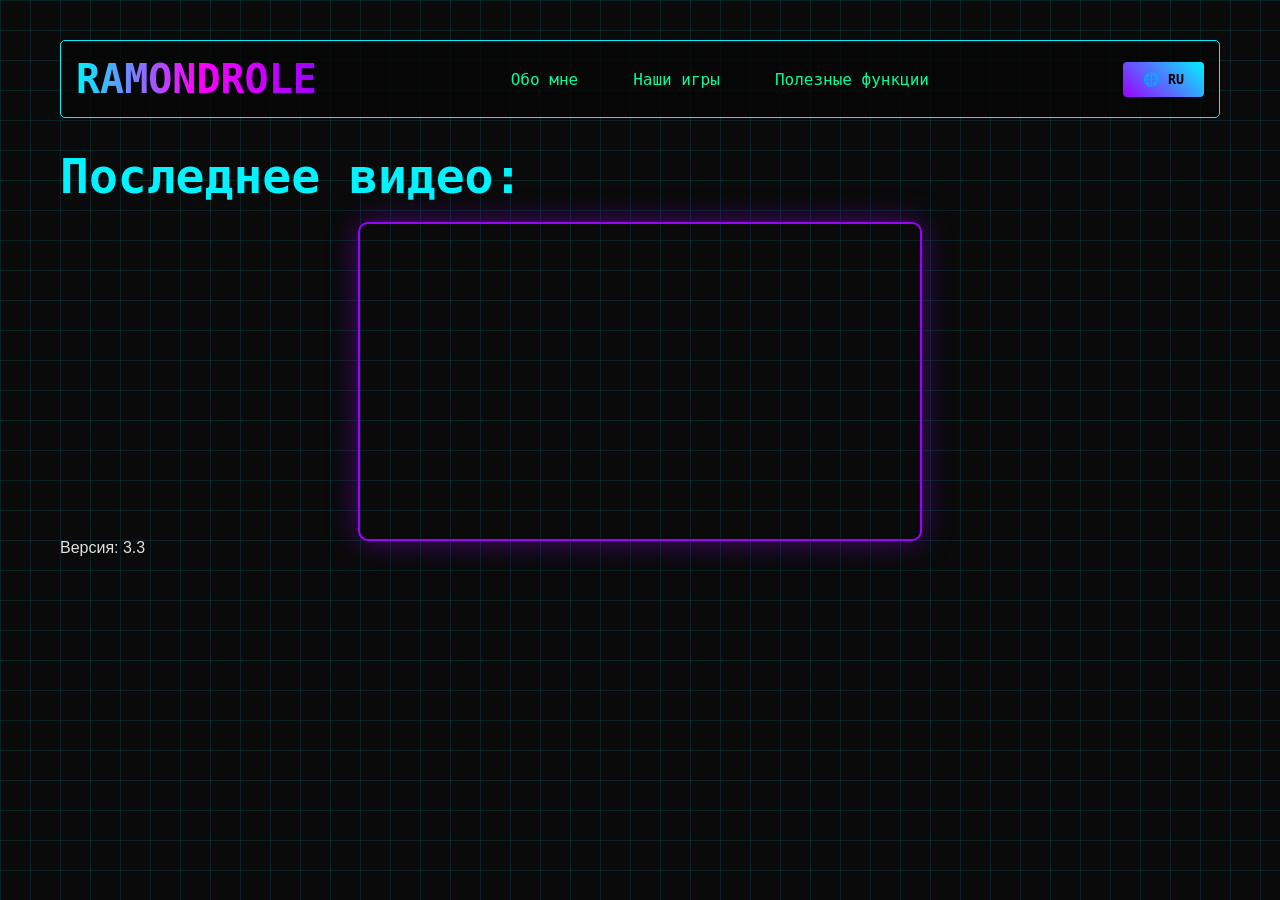
==== index.html @ 3c66e1a6 "Add files via upload" ====
<html lang="ru">
<head>
    <meta charset="UTF-8">
    <meta name="viewport" content="width=device-width, initial-scale=1.0">
    <title>Ramondrole</title>
    <link rel="icon" href="./Ramondrole.webp">
    <link rel="stylesheet" href="style.css">
</head>
<body>
    <nav>
        <div class="logo">RAMONDROLE</div>
        <div class="nav-links">
            <a class="Ramondrole-a" href="https://ramondrole.github.io/Pogreb_Ramondrole-About_me/" data-key="about">Обо мне</a>
            <a class="Ramondrole-a" href="https://ramondrole.github.io/Pogreb_Ramondrole-Games/" data-key="games">Наши игры</a>
            <a class="Ramondrole-a" href="https://ramondrole.github.io/Pogreb_Ramondrole-Userful_functions/" data-key="functions">Полезные функции</a>
        </div>
        <div class="language-switcher">
            <button class="lang-btn" id="langBtn">🌐 RU</button>
            <ul class="lang-dropdown" id="langDropdown">
                <li><a href="#" data-lang="ru">🇷🇺 Русский</a></li>
                <li><a href="#" data-lang="en">🇬🇧 English</a></li>
                <li><a href="#" data-lang="de">🇩🇪 Deutsch</a></li>
            </ul>
        </div>
    </nav>

    <h1 id="latestVideoTitle">Последнее видео:</h1>

    <div class="cyberpunk-iframe">
        <iframe 
            width="560" 
            height="315" 
            src="https://www.youtube-nocookie.com/embed/hqqN3c918es?si=vjOqcCyKo2SKJYqC" 
            title="YouTube video player" 
            frameborder="0" 
            allow="accelerometer; autoplay; clipboard-write; encrypted-media; gyroscope; picture-in-picture; web-share" 
            referrerpolicy="strict-origin-when-cross-origin" 
            allowfullscreen>
        </iframe>
    </div>

    <p id="versionText">Версия: 3.3</p>

    <script src="script.js"></script>
</body>
</html>
---- style.css ----
:root {
    --neon-blue: #00f3ff;
    --neon-pink: #ff00ff;
    --neon-purple: #9d00ff;
    --neon-green: #00ff9d;
    --dark-bg: #0a0a0a;
    --darker-bg: #050505;
    --grid-color: rgba(0, 243, 255, 0.1);
    --text-light: #e0e0e0;
}

* {
    margin: 0;
    padding: 0;
    box-sizing: border-box;
}

body {
    background-color: var(--dark-bg);
    background-image: linear-gradient(var(--grid-color) 1px, transparent 1px),
                      linear-gradient(90deg, var(--grid-color) 1px, transparent 1px);
    background-size: 30px 30px;
    color: var(--text-light);
    font-family: 'Exo 2', sans-serif;
    padding: 20px;
    max-width: 1200px;
    margin: 0 auto;
}

.logo {
    font-family: 'Orbitron', monospace;
    font-weight: 900;
    font-size: 2.5rem;
    background: linear-gradient(90deg, var(--neon-blue), var(--neon-pink), var(--neon-purple));
    -webkit-background-clip: text;
    background-clip: text;
    color: transparent;
    text-transform: uppercase;
}

nav {
    background-color: rgba(5, 5, 5, 0.8);
    border: 1px solid var(--neon-blue);
    border-radius: 5px;
    padding: 15px;
    margin: 20px 0;
    display: flex;
    justify-content: space-between;
    align-items: center;
    flex-wrap: wrap;
    gap: 15px;
}

.nav-links {
    display: flex;
    gap: 15px;
    flex-wrap: wrap;
}

.nav-links a {
    color: var(--neon-green);
    font-family: 'Orbitron', monospace;
    text-decoration: none;
    padding: 10px 20px;
    transition: all 0.3s ease;
}

.nav-links a:hover {
    border: 1px solid var(--neon-green);
    box-shadow: 0 0 15px var(--neon-green);
}

.language-switcher {
    position: relative;
}

.lang-btn {
    background: linear-gradient(45deg, var(--neon-purple), var(--neon-blue));
    border: none;
    border-radius: 4px;
    color: #000;
    font-family: 'Orbitron', monospace;
    font-weight: 700;
    padding: 10px 20px;
    cursor: pointer;
}

.lang-dropdown {
    position: absolute;
    top: 100%;
    right: 0;
    background: rgba(5, 5, 5, 0.95);
    border: 1px solid var(--neon-blue);
    border-radius: 5px;
    margin-top: 10px;
    list-style: none;
    min-width: 140px;
    opacity: 0;
    visibility: hidden;
    transform: translateY(-10px);
    transition: all 0.3s ease;
}

.language-switcher:hover .lang-dropdown {
    opacity: 1;
    visibility: visible;
    transform: translateY(0);
}

.lang-dropdown a {
    display: block;
    padding: 10px 15px;
    color: var(--neon-green);
    text-decoration: none;
    font-family: 'Orbitron', monospace;
}

.lang-dropdown a:hover {
    background: rgba(0, 243, 255, 0.1);
    color: var(--neon-pink);
}

h1 {
    font-family: 'Orbitron', monospace;
    font-size: 3rem;
    color: var(--neon-blue);
    margin: 30px 0 20px;
}

.cyberpunk-iframe {
    max-width: 560px;
    margin: 0 auto;
}

.cyberpunk-iframe iframe {
    width: 100%;
    max-width: 560px;
    height: 315px;
    border-radius: 8px;
    box-shadow: 0 0 0 2px var(--neon-purple), 0 0 30px rgba(157, 0, 255, 0.5);
}

@media (max-width: 768px) {
    nav {
        flex-direction: column;
    }
    
    .nav-links {
        flex-direction: column;
        width: 100%;
    }
    
    .nav-links a {
        text-align: center;
    }
    
    .language-switcher {
        width: 100%;
    }
    
    .lang-btn {
        width: 100%;
    }
    
    .lang-dropdown {
        width: 100%;
        left: 0;
        right: auto;
    }
    
    h1 {
        font-size: 2rem;
        text-align: center;
    }
    
    .cyberpunk-iframe iframe {
        height: auto;
        aspect-ratio: 16/9;
    }
}
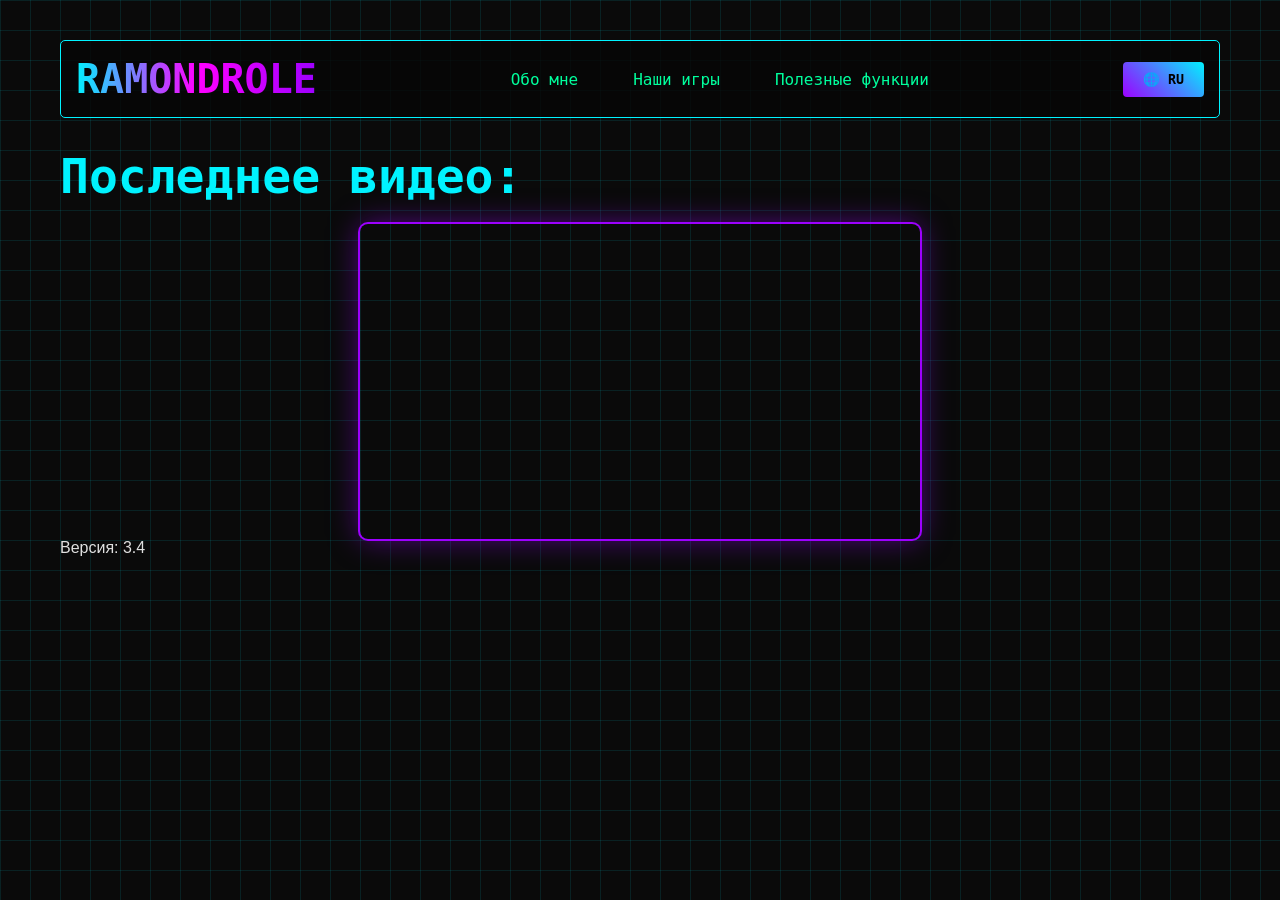
==== commit f5baf675: "Update index.html" ====
--- a/index.html
+++ b/index.html
@@ -30,7 +30,7 @@
         <iframe 
             width="560" 
             height="315" 
-            src="https://www.youtube-nocookie.com/embed/hqqN3c918es?si=vjOqcCyKo2SKJYqC" 
+            src="https://youtu.be/FrLl7TdhN5g" 
             title="YouTube video player" 
             frameborder="0" 
             allow="accelerometer; autoplay; clipboard-write; encrypted-media; gyroscope; picture-in-picture; web-share" 
@@ -39,8 +39,8 @@
         </iframe>
     </div>
 
-    <p id="versionText">Версия: 3.3</p>
+    <p id="versionText">Версия: 3.4</p>
 
     <script src="script.js"></script>
 </body>
-</html>+</html>
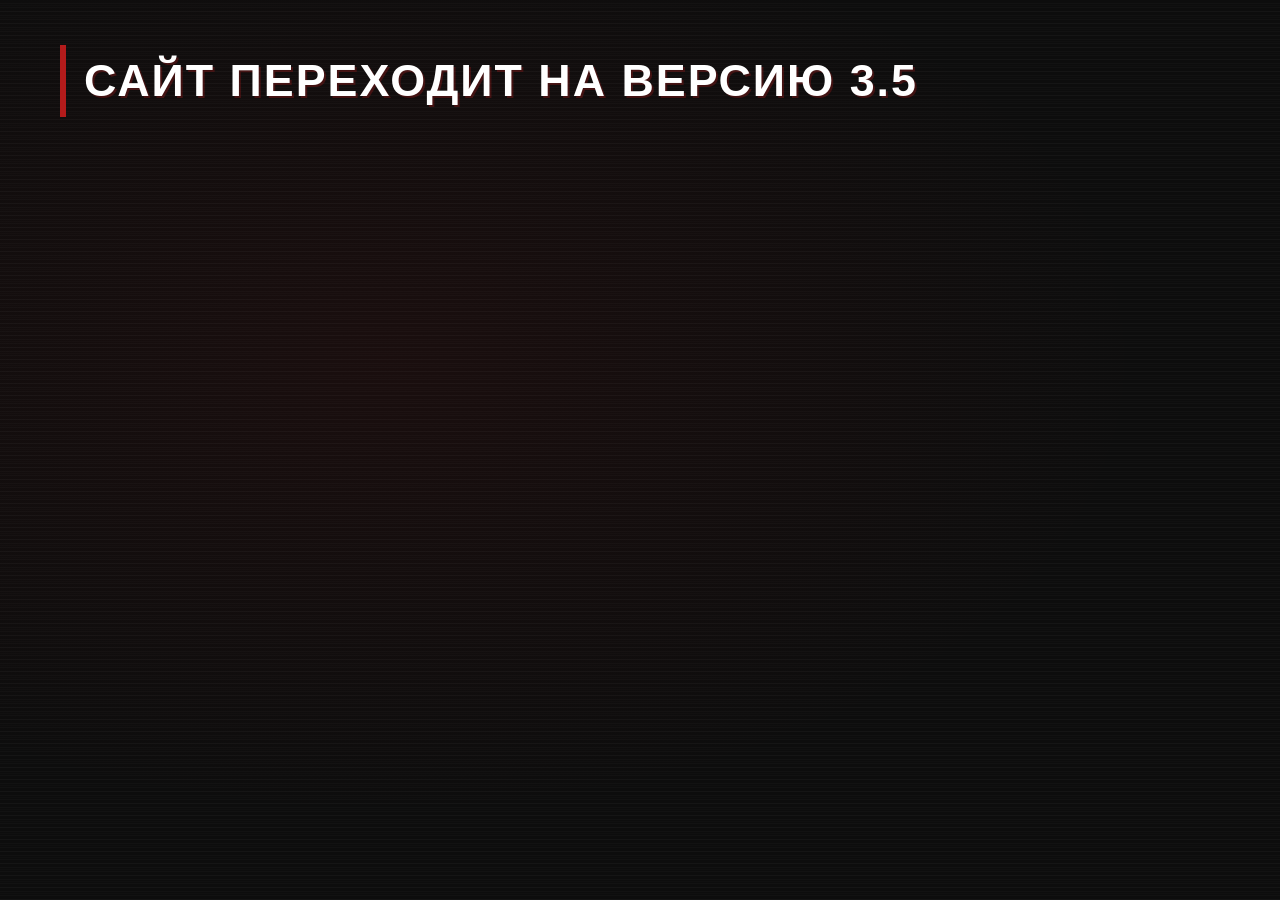
==== commit 0553194f: "Rename index2.html to index.html" ====
--- a/index.html
+++ b/index.html
@@ -1,46 +1,11 @@
-<html lang="ru">
-<head>
-    <meta charset="UTF-8">
-    <meta name="viewport" content="width=device-width, initial-scale=1.0">
-    <title>Ramondrole</title>
-    <link rel="icon" href="./Ramondrole.webp">
-    <link rel="stylesheet" href="style.css">
-</head>
-<body>
-    <nav>
-        <div class="logo">RAMONDROLE</div>
-        <div class="nav-links">
-            <a class="Ramondrole-a" href="https://ramondrole.github.io/Pogreb_Ramondrole-About_me/" data-key="about">Обо мне</a>
-            <a class="Ramondrole-a" href="https://ramondrole.github.io/Pogreb_Ramondrole-Games/" data-key="games">Наши игры</a>
-            <a class="Ramondrole-a" href="https://ramondrole.github.io/Pogreb_Ramondrole-Userful_functions/" data-key="functions">Полезные функции</a>
-        </div>
-        <div class="language-switcher">
-            <button class="lang-btn" id="langBtn">🌐 RU</button>
-            <ul class="lang-dropdown" id="langDropdown">
-                <li><a href="#" data-lang="ru">🇷🇺 Русский</a></li>
-                <li><a href="#" data-lang="en">🇬🇧 English</a></li>
-                <li><a href="#" data-lang="de">🇩🇪 Deutsch</a></li>
-            </ul>
-        </div>
-    </nav>
-
-    <h1 id="latestVideoTitle">Последнее видео:</h1>
-
-    <div class="cyberpunk-iframe">
-        <iframe 
-            width="560" 
-            height="315" 
-            src="https://youtu.be/FrLl7TdhN5g" 
-            title="YouTube video player" 
-            frameborder="0" 
-            allow="accelerometer; autoplay; clipboard-write; encrypted-media; gyroscope; picture-in-picture; web-share" 
-            referrerpolicy="strict-origin-when-cross-origin" 
-            allowfullscreen>
-        </iframe>
-    </div>
-
-    <p id="versionText">Версия: 3.4</p>
-
-    <script src="script.js"></script>
-</body>
-</html>
+<html lang="en">
+<head>
+    <meta charset="UTF-8">
+    <meta name="viewport" content="width=device-width, initial-scale=1.0">
+    <title>Что то не так :(</title>
+    <link rel="stylesheet" href="style.css">
+</head>
+<body>
+    <h1>Сайт переходит на версию 3.5</h1>
+</body>
+</html>
--- a/style.css
+++ b/style.css
@@ -1,180 +1,368 @@
-:root {
-    --neon-blue: #00f3ff;
-    --neon-pink: #ff00ff;
-    --neon-purple: #9d00ff;
-    --neon-green: #00ff9d;
-    --dark-bg: #0a0a0a;
-    --darker-bg: #050505;
-    --grid-color: rgba(0, 243, 255, 0.1);
-    --text-light: #e0e0e0;
-}
-
-* {
-    margin: 0;
-    padding: 0;
-    box-sizing: border-box;
-}
-
-body {
-    background-color: var(--dark-bg);
-    background-image: linear-gradient(var(--grid-color) 1px, transparent 1px),
-                      linear-gradient(90deg, var(--grid-color) 1px, transparent 1px);
-    background-size: 30px 30px;
-    color: var(--text-light);
-    font-family: 'Exo 2', sans-serif;
-    padding: 20px;
-    max-width: 1200px;
-    margin: 0 auto;
-}
-
-.logo {
-    font-family: 'Orbitron', monospace;
-    font-weight: 900;
-    font-size: 2.5rem;
-    background: linear-gradient(90deg, var(--neon-blue), var(--neon-pink), var(--neon-purple));
-    -webkit-background-clip: text;
-    background-clip: text;
-    color: transparent;
-    text-transform: uppercase;
-}
-
-nav {
-    background-color: rgba(5, 5, 5, 0.8);
-    border: 1px solid var(--neon-blue);
-    border-radius: 5px;
-    padding: 15px;
-    margin: 20px 0;
-    display: flex;
-    justify-content: space-between;
-    align-items: center;
-    flex-wrap: wrap;
-    gap: 15px;
-}
-
-.nav-links {
-    display: flex;
-    gap: 15px;
-    flex-wrap: wrap;
-}
-
-.nav-links a {
-    color: var(--neon-green);
-    font-family: 'Orbitron', monospace;
-    text-decoration: none;
-    padding: 10px 20px;
-    transition: all 0.3s ease;
-}
-
-.nav-links a:hover {
-    border: 1px solid var(--neon-green);
-    box-shadow: 0 0 15px var(--neon-green);
-}
-
-.language-switcher {
-    position: relative;
-}
-
-.lang-btn {
-    background: linear-gradient(45deg, var(--neon-purple), var(--neon-blue));
-    border: none;
-    border-radius: 4px;
-    color: #000;
-    font-family: 'Orbitron', monospace;
-    font-weight: 700;
-    padding: 10px 20px;
-    cursor: pointer;
-}
-
-.lang-dropdown {
-    position: absolute;
-    top: 100%;
-    right: 0;
-    background: rgba(5, 5, 5, 0.95);
-    border: 1px solid var(--neon-blue);
-    border-radius: 5px;
-    margin-top: 10px;
-    list-style: none;
-    min-width: 140px;
-    opacity: 0;
-    visibility: hidden;
-    transform: translateY(-10px);
-    transition: all 0.3s ease;
-}
-
-.language-switcher:hover .lang-dropdown {
-    opacity: 1;
-    visibility: visible;
-    transform: translateY(0);
-}
-
-.lang-dropdown a {
-    display: block;
-    padding: 10px 15px;
-    color: var(--neon-green);
-    text-decoration: none;
-    font-family: 'Orbitron', monospace;
-}
-
-.lang-dropdown a:hover {
-    background: rgba(0, 243, 255, 0.1);
-    color: var(--neon-pink);
-}
-
-h1 {
-    font-family: 'Orbitron', monospace;
-    font-size: 3rem;
-    color: var(--neon-blue);
-    margin: 30px 0 20px;
-}
-
-.cyberpunk-iframe {
-    max-width: 560px;
-    margin: 0 auto;
-}
-
-.cyberpunk-iframe iframe {
-    width: 100%;
-    max-width: 560px;
-    height: 315px;
-    border-radius: 8px;
-    box-shadow: 0 0 0 2px var(--neon-purple), 0 0 30px rgba(157, 0, 255, 0.5);
-}
-
-@media (max-width: 768px) {
-    nav {
-        flex-direction: column;
-    }
-    
-    .nav-links {
-        flex-direction: column;
-        width: 100%;
-    }
-    
-    .nav-links a {
-        text-align: center;
-    }
-    
-    .language-switcher {
-        width: 100%;
-    }
-    
-    .lang-btn {
-        width: 100%;
-    }
-    
-    .lang-dropdown {
-        width: 100%;
-        left: 0;
-        right: auto;
-    }
-    
-    h1 {
-        font-size: 2rem;
-        text-align: center;
-    }
-    
-    .cyberpunk-iframe iframe {
-        height: auto;
-        aspect-ratio: 16/9;
-    }
+:root {
+    --sehnsucht-red: #b31b1b;
+    --sehnsucht-red-dark: #6b0f0f;
+    --sehnsucht-red-glow: #ff2222;
+    --sehnsucht-metal: #888899;
+    --sehnsucht-dark: #0d0d0d;
+    --sehnsucht-panel: #141414;
+    --sehnsucht-border: #2a2a2a;
+    --sehnsucht-text: #c8c8c8;
+}
+
+* {
+    margin: 0;
+    padding: 0;
+    box-sizing: border-box;
+}
+
+body {
+    background-color: var(--sehnsucht-dark);
+    color: var(--sehnsucht-text);
+    font-family: 'Arial', 'Helvetica', sans-serif;
+    line-height: 1.6;
+    padding: 20px;
+    min-height: 100vh;
+    max-width: 1200px;
+    margin: 0 auto;
+    background-image: 
+        repeating-linear-gradient(0deg, rgba(255,255,255,0.02) 0px, rgba(255,255,255,0.02) 1px, transparent 1px, transparent 4px),
+        radial-gradient(ellipse at 30% 40%, rgba(179, 27, 27, 0.08) 0%, transparent 60%);
+}
+
+a {
+    color: var(--sehnsucht-metal);
+    text-decoration: none;
+    font-weight: 600;
+    padding: 5px 12px;
+    transition: all 0.25s ease;
+    border: 1px solid transparent;
+}
+
+a:hover {
+    color: #ffffff;
+    border-color: var(--sehnsucht-red);
+    background-color: rgba(179, 27, 27, 0.15);
+}
+
+.logo {
+    font-family: 'Impact', 'Arial Black', sans-serif;
+    font-weight: 900;
+    font-size: 2.8rem;
+    color: #ffffff;
+    text-transform: uppercase;
+    letter-spacing: 4px;
+    padding: 10px 0;
+    display: inline-block;
+    border-bottom: 5px solid var(--sehnsucht-red);
+    text-shadow: 0 0 30px rgba(179, 27, 27, 0.6);
+    margin-bottom: 15px;
+}
+
+.logo:hover {
+    animation: none;
+}
+
+nav {
+    background-color: var(--sehnsucht-panel);
+    border: 1px solid var(--sehnsucht-border);
+    border-left: 5px solid var(--sehnsucht-red);
+    padding: 12px 18px;
+    margin: 15px 0 25px;
+    box-shadow: 5px 5px 0 rgba(0,0,0,0.6);
+    display: flex;
+    justify-content: space-between;
+    align-items: center;
+    flex-wrap: wrap;
+    gap: 15px;
+}
+
+.nav-links {
+    display: flex;
+    flex-wrap: wrap;
+    gap: 5px;
+    align-items: center;
+}
+
+.nav-links a {
+    color: var(--sehnsucht-metal);
+    font-family: 'Impact', 'Arial Black', sans-serif;
+    font-weight: 400;
+    text-transform: uppercase;
+    letter-spacing: 1px;
+    font-size: 0.9rem;
+    padding: 8px 16px;
+    border: 1px solid transparent;
+}
+
+.nav-links a:hover {
+    border: 1px solid var(--sehnsucht-red);
+    background-color: rgba(179, 27, 27, 0.12);
+    color: #ffffff;
+}
+
+.language-switcher {
+    position: relative;
+    margin-left: auto;
+}
+
+.lang-btn {
+    background: var(--sehnsucht-panel);
+    border: 1px solid var(--sehnsucht-border);
+    border-left: 3px solid var(--sehnsucht-red);
+    color: #ffffff;
+    padding: 8px 16px;
+    font-family: 'Impact', 'Arial Black', sans-serif;
+    cursor: pointer;
+}
+
+.lang-dropdown {
+    position: absolute;
+    top: 100%;
+    right: 0;
+    background: var(--sehnsucht-panel);
+    border: 1px solid var(--sehnsucht-border);
+    list-style: none;
+    padding: 5px 0;
+    min-width: 140px;
+    display: none;
+    z-index: 100;
+}
+
+.language-switcher:hover .lang-dropdown {
+    display: block;
+}
+
+.lang-dropdown a {
+    display: block;
+    padding: 8px 16px;
+    color: var(--sehnsucht-metal);
+    border: none;
+}
+
+.lang-dropdown a:hover {
+    background: rgba(179, 27, 27, 0.15);
+    color: #ffffff;
+    border: none;
+}
+
+h1 {
+    font-family: 'Impact', 'Arial Black', sans-serif;
+    font-size: 2.8rem;
+    text-transform: uppercase;
+    letter-spacing: 2px;
+    color: #ffffff;
+    margin: 25px 0 20px;
+    padding-left: 18px;
+    border-left: 6px solid var(--sehnsucht-red);
+    text-shadow: 2px 2px 0 rgba(179, 27, 27, 0.3);
+}
+
+h2 {
+    font-family: 'Impact', 'Arial Black', sans-serif;
+    font-size: 2rem;
+    text-transform: uppercase;
+    color: var(--sehnsucht-metal);
+    margin: 20px 0 15px;
+    padding-bottom: 8px;
+    border-bottom: 2px solid var(--sehnsucht-border);
+}
+
+h3 {
+    font-family: 'Impact', 'Arial Black', sans-serif;
+    font-size: 1.3rem;
+    text-transform: uppercase;
+    color: #cccccc;
+}
+
+button, .btn, .cyber-button, .action-btn, .game-btn {
+    background: var(--sehnsucht-panel);
+    color: #ffffff;
+    border: 1px solid var(--sehnsucht-border);
+    border-left: 4px solid var(--sehnsucht-red);
+    padding: 12px 24px;
+    font-family: 'Impact', 'Arial Black', sans-serif;
+    font-size: 1rem;
+    text-transform: uppercase;
+    letter-spacing: 1.5px;
+    cursor: pointer;
+    transition: all 0.2s;
+    box-shadow: 4px 4px 0 rgba(0,0,0,0.5);
+}
+
+button:hover, .btn:hover, .cyber-button:hover, .action-btn:hover {
+    background: #1a1a1a;
+    border-color: var(--sehnsucht-red);
+    box-shadow: 4px 4px 0 var(--sehnsucht-red-dark);
+    transform: translate(-2px, -2px);
+}
+
+input, textarea, select {
+    background-color: #0a0a0a;
+    border: 1px solid var(--sehnsucht-border);
+    border-left: 4px solid var(--sehnsucht-red);
+    color: var(--sehnsucht-text);
+    padding: 10px 14px;
+    font-family: 'Arial', sans-serif;
+    font-size: 1rem;
+    width: 100%;
+    outline: none;
+}
+
+input:focus, textarea:focus, select:focus {
+    border-color: var(--sehnsucht-red);
+    box-shadow: 0 0 12px rgba(179, 27, 27, 0.25);
+}
+
+.game-card, .function-card, .about-card, .merch-card, .social-card {
+    background: var(--sehnsucht-panel);
+    border: 1px solid var(--sehnsucht-border);
+    border-bottom: 4px solid var(--sehnsucht-red);
+    padding: 20px;
+    transition: all 0.2s;
+    box-shadow: 6px 6px 0 rgba(0,0,0,0.5);
+}
+
+.game-card:hover, .function-card:hover, .about-card:hover, .merch-card:hover, .social-card:hover {
+    transform: translate(-3px, -3px);
+    border-color: var(--sehnsucht-red);
+    box-shadow: 9px 9px 0 rgba(179, 27, 27, 0.25);
+}
+
+.games-grid, .functions-grid, .about-grid, .social-grid, .merch-grid {
+    display: grid;
+    grid-template-columns: repeat(auto-fill, minmax(240px, 1fr));
+    gap: 20px;
+    margin: 25px 0;
+}
+
+.status-message, .game-status {
+    background: var(--sehnsucht-panel);
+    border-left: 5px solid var(--sehnsucht-red);
+    padding: 15px 20px;
+    margin: 15px 0;
+    border: 1px solid var(--sehnsucht-border);
+}
+
+.cyberpunk-iframe {
+    display: flex;
+    justify-content: center;
+    align-items: center;
+    margin: 20px auto;
+    width: 100%;
+    max-width: 560px;
+}
+
+.cyberpunk-iframe iframe {
+    width: 100%;
+    max-width: 560px;
+    height: 315px;
+    border: 2px solid var(--sehnsucht-border);
+    border-bottom: 4px solid var(--sehnsucht-red);
+}
+
+.iframe-container {
+    display: flex;
+    justify-content: center;
+    align-items: center;
+    margin: 20px auto;
+    max-width: 560px;
+    width: 100%;
+}
+
+.iframe-container iframe {
+    width: 100%;
+    height: 315px;
+    border: 2px solid var(--sehnsucht-border);
+    border-bottom: 4px solid var(--sehnsucht-red);
+}
+
+@media (max-width: 768px) {
+    nav {
+        flex-direction: column;
+        align-items: stretch;
+    }
+    
+    .language-switcher {
+        margin-left: 0;
+    }
+    
+    .nav-links {
+        flex-direction: column;
+        align-items: stretch;
+    }
+    
+    .nav-links a {
+        text-align: center;
+    }
+    
+    .logo {
+        font-size: 2rem;
+    }
+    
+    h1 {
+        font-size: 2rem;
+        padding-left: 12px;
+    }
+    
+    h2 {
+        font-size: 1.5rem;
+    }
+    
+    .games-grid, .functions-grid, .about-grid, .social-grid, .merch-grid {
+        grid-template-columns: 1fr;
+    }
+    
+    .cyberpunk-iframe iframe {
+        height: auto;
+        aspect-ratio: 16/9;
+    }
+    
+    .iframe-container iframe {
+        height: auto;
+        aspect-ratio: 16/9;
+    }
+}
+
+@media (max-width: 480px) {
+    body {
+        padding: 12px;
+    }
+    
+    .logo {
+        font-size: 1.6rem;
+        letter-spacing: 2px;
+    }
+    
+    h1 {
+        font-size: 1.5rem;
+        padding-left: 10px;
+        border-left-width: 4px;
+    }
+}
+
+::-webkit-scrollbar {
+    width: 10px;
+    background: var(--sehnsucht-dark);
+}
+::-webkit-scrollbar-track {
+    background: #111111;
+}
+::-webkit-scrollbar-thumb {
+    background: #2a2a2a;
+    border-left: 2px solid var(--sehnsucht-red);
+}
+::-webkit-scrollbar-thumb:hover {
+    background: var(--sehnsucht-red-dark);
+}
+
+body::before {
+    content: '';
+    position: fixed;
+    top: 0;
+    left: 0;
+    width: 100%;
+    height: 100%;
+    background: repeating-linear-gradient(0deg, rgba(255,255,255,0.015) 0px, rgba(255,255,255,0.015) 1px, transparent 1px, transparent 6px);
+    pointer-events: none;
+    z-index: -1;
 }
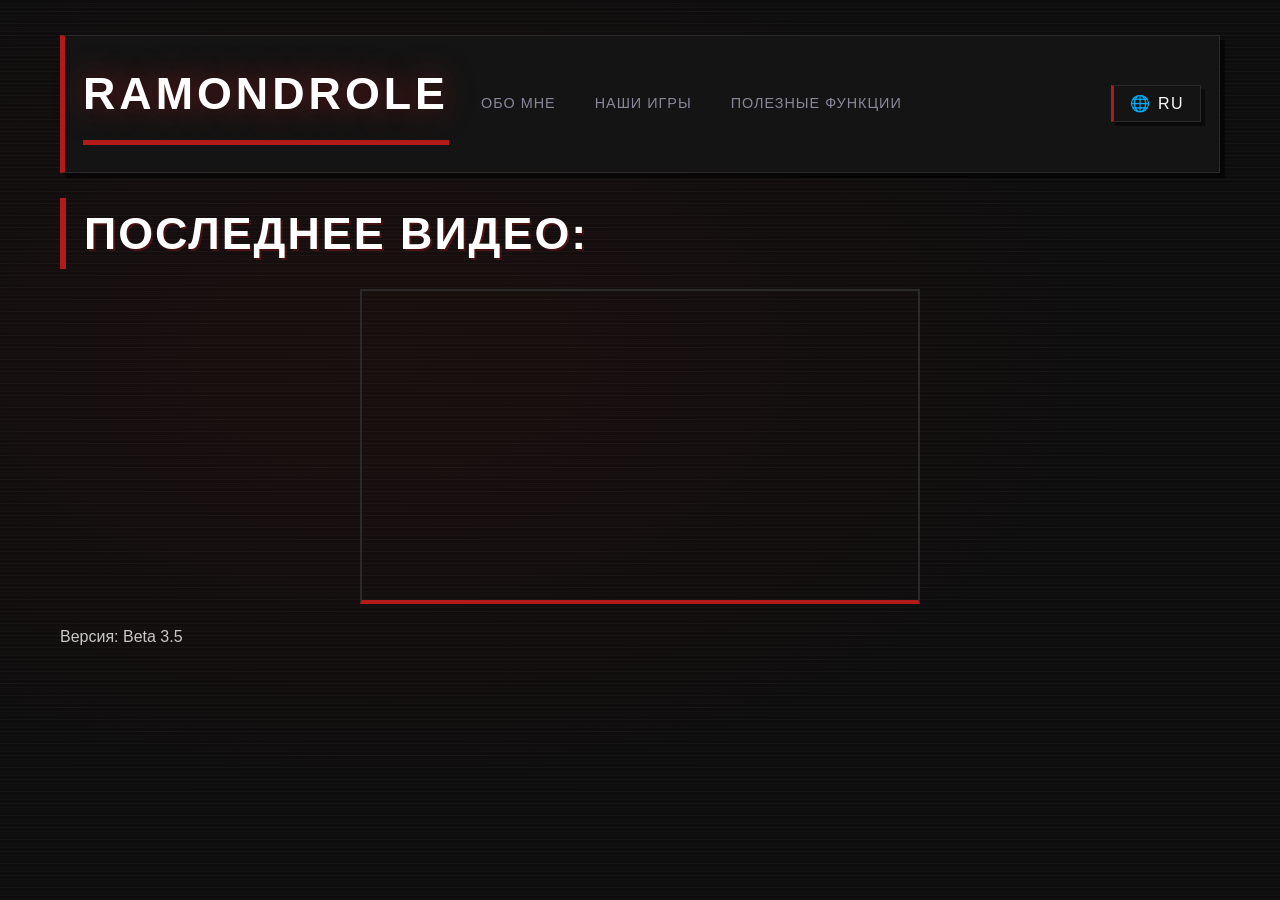
==== commit e72d5a9b: "Add files via upload" ====
--- a/index.html
+++ b/index.html
@@ -1,11 +1,37 @@
-<html lang="en">
-<head>
-    <meta charset="UTF-8">
-    <meta name="viewport" content="width=device-width, initial-scale=1.0">
-    <title>Что то не так :(</title>
-    <link rel="stylesheet" href="style.css">
-</head>
-<body>
-    <h1>Сайт переходит на версию 3.5</h1>
-</body>
-</html>
+<html lang="ru">
+<head>
+    <meta charset="UTF-8">
+    <meta name="viewport" content="width=device-width, initial-scale=1.0">
+    <title>Ramondrole</title>
+    <link rel="icon" href="./Ramondrole.webp">
+    <link rel="stylesheet" href="style.css">
+</head>
+<body>
+    <nav>
+        <div class="logo">RAMONDROLE</div>
+        <div class="nav-links">
+            <a class="Ramondrole-a" href="https://ramondrole.github.io/Pogreb_Ramondrole-About_me/" data-key="about">Обо мне</a>
+            <a class="Ramondrole-a" href="https://ramondrole.github.io/Pogreb_Ramondrole-Games/" data-key="games">Наши игры</a>
+            <a class="Ramondrole-a" href="https://ramondrole.github.io/Pogreb_Ramondrole-Userful_functions/" data-key="functions">Полезные функции</a>
+        </div>
+        <div class="language-switcher">
+            <button class="lang-btn" id="langBtn">🌐 RU</button>
+            <ul class="lang-dropdown" id="langDropdown">
+                <li><a href="#" data-lang="ru">🇷🇺 Русский</a></li>
+                <li><a href="#" data-lang="en">🇬🇧 English</a></li>
+                <li><a href="#" data-lang="de">🇩🇪 Deutsch</a></li>
+            </ul>
+        </div>
+    </nav>
+
+    <h1 id="latestVideoTitle">Последнее видео:</h1>
+
+    <div class="cyberpunk-iframe">
+        <iframe width="560" height="315" src="https://www.youtube.com/embed/FrLl7TdhN5g?si=yQRyn50NXpNOG_Cm" title="YouTube video player" frameborder="0" allow="accelerometer; autoplay; clipboard-write; encrypted-media; gyroscope; picture-in-picture; web-share" referrerpolicy="strict-origin-when-cross-origin" allowfullscreen></iframe>
+    </div>
+
+    <p id="versionText">Версия: 3.5</p>
+
+    <script src="script.js"></script>
+</body>
+</html>
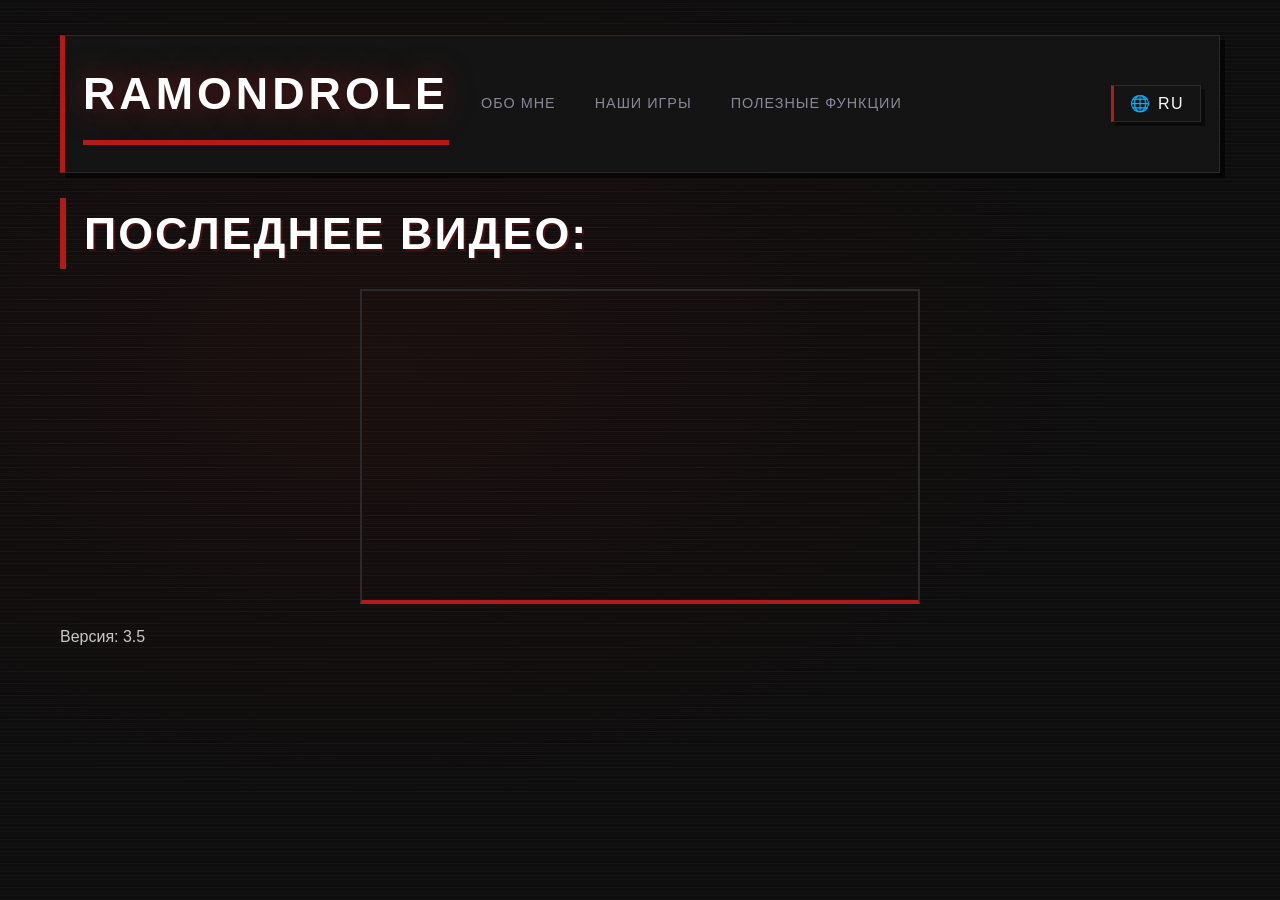
==== commit 6dd6f59d: "Update index.html" ====
--- a/index.html
+++ b/index.html
@@ -27,11 +27,11 @@
     <h1 id="latestVideoTitle">Последнее видео:</h1>
 
     <div class="cyberpunk-iframe">
-        <iframe width="560" height="315" src="https://www.youtube.com/embed/FrLl7TdhN5g?si=yQRyn50NXpNOG_Cm" title="YouTube video player" frameborder="0" allow="accelerometer; autoplay; clipboard-write; encrypted-media; gyroscope; picture-in-picture; web-share" referrerpolicy="strict-origin-when-cross-origin" allowfullscreen></iframe>
+        <iframe width="560" height="315" src="https://www.youtube.com/embed/gYzAyPfcfLU?si=Y6t81Nlmg3JxR0Lb" title="YouTube video player" frameborder="0" allow="accelerometer; autoplay; clipboard-write; encrypted-media; gyroscope; picture-in-picture; web-share" referrerpolicy="strict-origin-when-cross-origin" allowfullscreen></iframe>
     </div>
 
     <p id="versionText">Версия: 3.5</p>
 
     <script src="script.js"></script>
 </body>
-</html>+</html>
